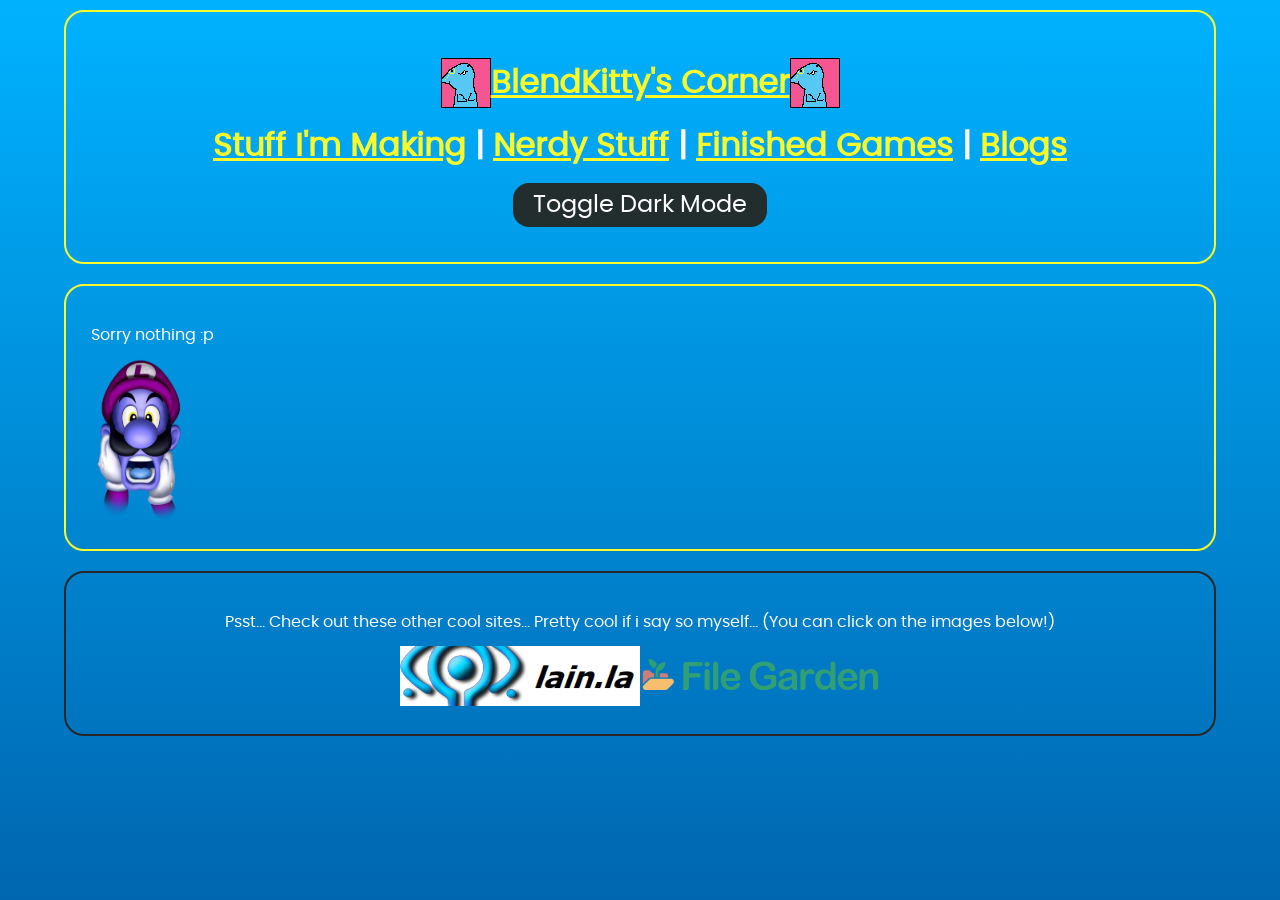
==== Website/blogstuff.html @ 95ffaa38 "moved assets" ====
<!DOCTYPE html>
<html>
  <head>
    <meta charset="UTF-8">
    <meta name="viewport" content="width=device-width, initial-scale=1.0">
    <title>BlendKitty's Corner</title>
    <!-- The style.css file allows you to change the look of your web pages.
         If you include the next line in all your web pages, they will all share the same look.
         This makes it easier to make new pages for your site. -->
    <link href="CSS/main.css" rel="stylesheet" type="text/css" media="all">
    <script src="Javascript/NeocitiesHaxeTest.js"></script>
    <script src="Javascript/headersshoulderskneesandfooters.js" type="text/javascript" defer></script>
    <script src="Javascript/DarkMode.js" type="text/javascript" defer></script>
    <!-- <script src="Javascript/VFX/ClickCircle.js" type="text/javascript" defer></script> -->
  </head>
  
  <body>
    <div class="maincontent">
      <p>Sorry nothing :p</p>

      <img src="Images/Wega.png" style="width: 100px; height: auto;">
    </div>
    
  </body>
</html>
---- Website/CSS/main.css ----
/* CSS is how you can add style to your website, such as colors, fonts, and positioning of your
   HTML content. To learn how to do something, just try searching Google for questions like
   "how to change link color." */
   
   
@import './VFX/ClickCircle.css';
@import './utility.css';

html {
  height: 100%;
  width: 100%;
  background: linear-gradient(#00B2FF, #0066B0) no-repeat fixed;
  background-size: auto 100vh;
  overflow-x: hidden;
  cursor: url("../Images/Cursors/cursor.png"), auto;
}

html.darkmode {
  background: linear-gradient(#39464b, #1b2024) no-repeat fixed;
}

html.darkmode body {
  color: white;
}

html.darkmode .maincontent {
  border-color: #326d85
}

html.darkmode .othercontent {
  border-color: #899230
}

body {
  margin: 0;
  min-height: 100vh;
  color: white;
  font-family: 'poppinsregular';
  position: relative;
  background: none;
  overflow-x: hidden;
  max-width: 90%;
  margin-right: auto;
  margin-left: auto;
}

a:hover {
  cursor: url("../Images/Cursors/cursor_hover.png"), url("../Images/Cursors/cursor.png"), pointer;
}

@font-face {
  font-family: 'poppinsregular';
  src: url(../Fonts/Poppins/poppins-regular-webfont.woff);
}
	
.maincontent {
  border-radius: 20px;
  padding: 25px;
  /* background-color: rgb(207 232 220); */
  border: 2px solid rgb(251, 251, 43);
  box-sizing: border-box;
  margin-top: 10px;
  margin-bottom: 20px;
}

.othercontent {
  border-radius: 20px;
  padding: 25px;
  /* background-color: rgb(207 232 220); */
  border: 2px solid rgb(40, 40, 40);
  box-sizing: border-box;
  margin-bottom: 20px;
}

.fullscreen-button {
  background-color: #461079;
  border: none;
	color: white;
	padding: 10px 20px;
	text-align: center;
	text-decoration: none;
	display: block;
	font-size: 24px;
	margin: 10px auto;
	cursor: pointer;
	border-radius: 16px;
  font-family: 'poppinsregular';
  cursor: url("../Images/Cursors/cursor_hover.png"), url("../Images/Cursors/cursor.png"), pointer;
}

.darkmode-button {
  background-color: #222e2e;
  border: none;
	color: white;
	padding: 10px 20px;
	text-align: center;
	text-decoration: none;
	display: block;
	font-size: 24px;
	margin: 10px auto;
	cursor: pointer;
	border-radius: 16px;
  font-family: 'poppinsregular';
  cursor: url("../Images/Cursors/cursor_hover.png"), url("../Images/Cursors/cursor.png"), pointer;
}
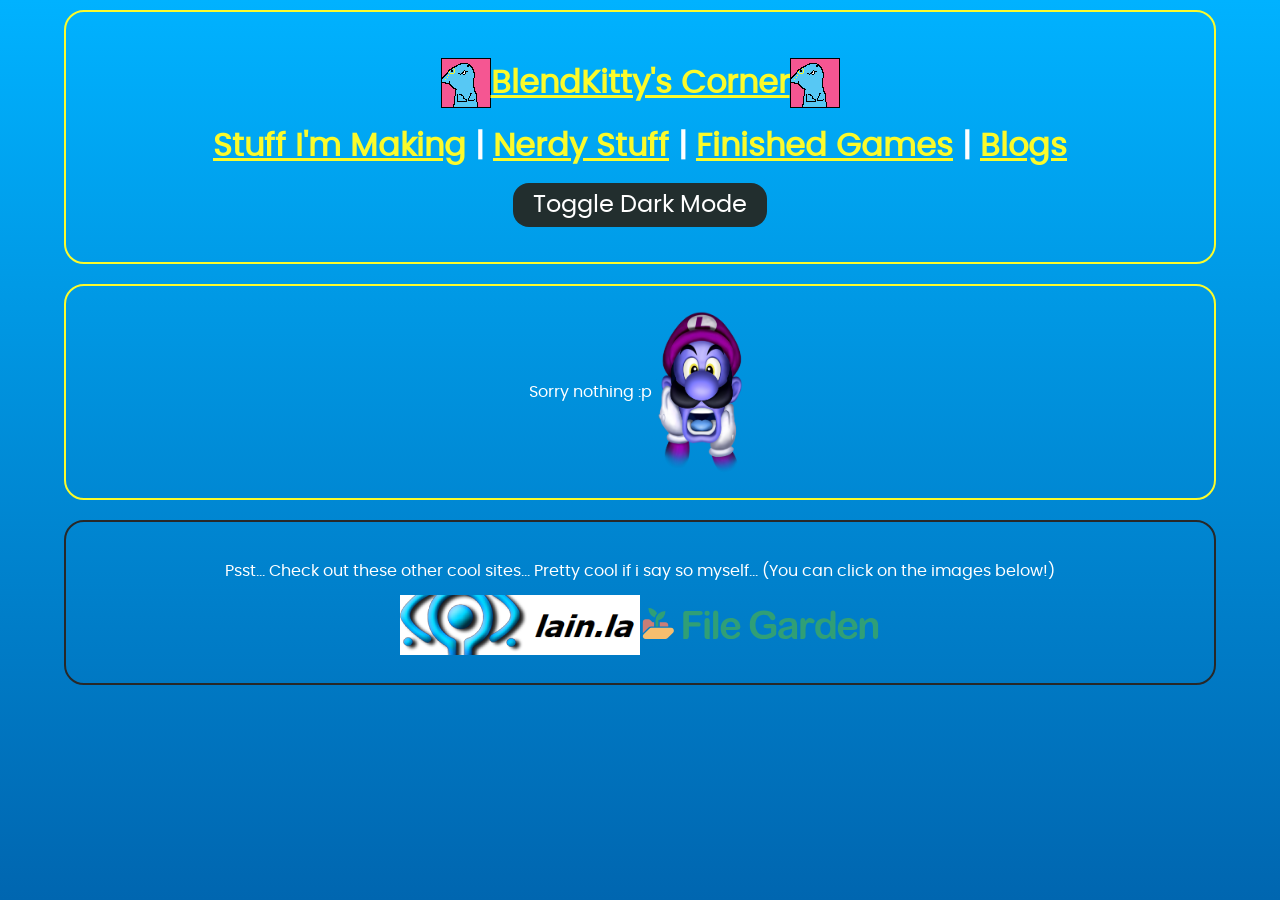
==== commit 90385a53: "shrug" ====
--- a/Website/blogstuff.html
+++ b/Website/blogstuff.html
@@ -1,25 +1,25 @@
 <!DOCTYPE html>
 <html>
-  <head>
-    <meta charset="UTF-8">
-    <meta name="viewport" content="width=device-width, initial-scale=1.0">
-    <title>BlendKitty's Corner</title>
-    <!-- The style.css file allows you to change the look of your web pages.
-         If you include the next line in all your web pages, they will all share the same look.
-         This makes it easier to make new pages for your site. -->
-    <link href="CSS/main.css" rel="stylesheet" type="text/css" media="all">
-    <script src="Javascript/NeocitiesHaxeTest.js"></script>
-    <script src="Javascript/headersshoulderskneesandfooters.js" type="text/javascript" defer></script>
-    <script src="Javascript/DarkMode.js" type="text/javascript" defer></script>
-    <!-- <script src="Javascript/VFX/ClickCircle.js" type="text/javascript" defer></script> -->
-  </head>
+	<head>
+		<meta charset="UTF-8">
+		<meta name="viewport" content="width=device-width, initial-scale=1.0">
+		<title>BlendKitty's Corner</title>
+		<!-- The style.css file allows you to change the look of your web pages.
+				If you include the next line in all your web pages, they will all share the same look.
+				This makes it easier to make new pages for your site. -->
+		<link href="CSS/main.css" rel="stylesheet" type="text/css" media="all">
+		<script src="Javascript/NeocitiesHaxeTest.js"></script>
+		<script src="Javascript/headersshoulderskneesandfooters.js" type="text/javascript" defer></script>
+		<script src="Javascript/DarkMode.js" type="text/javascript" defer></script>
+		<!-- <script src="Javascript/VFX/ClickCircle.js" type="text/javascript" defer></script> -->
+	</head>
   
-  <body>
-    <div class="maincontent">
-      <p>Sorry nothing :p</p>
-
-      <img src="Images/Wega.png" style="width: 100px; height: auto;">
-    </div>
-    
-  </body>
+	<body>
+		<div class="maincontent">
+			<div class="center">
+				<p>Sorry nothing :p</p>
+				<img src="Images/Wega.png" style="width: 100px; height: auto;">
+			</div>
+		</div>
+	</body>
 </html>
